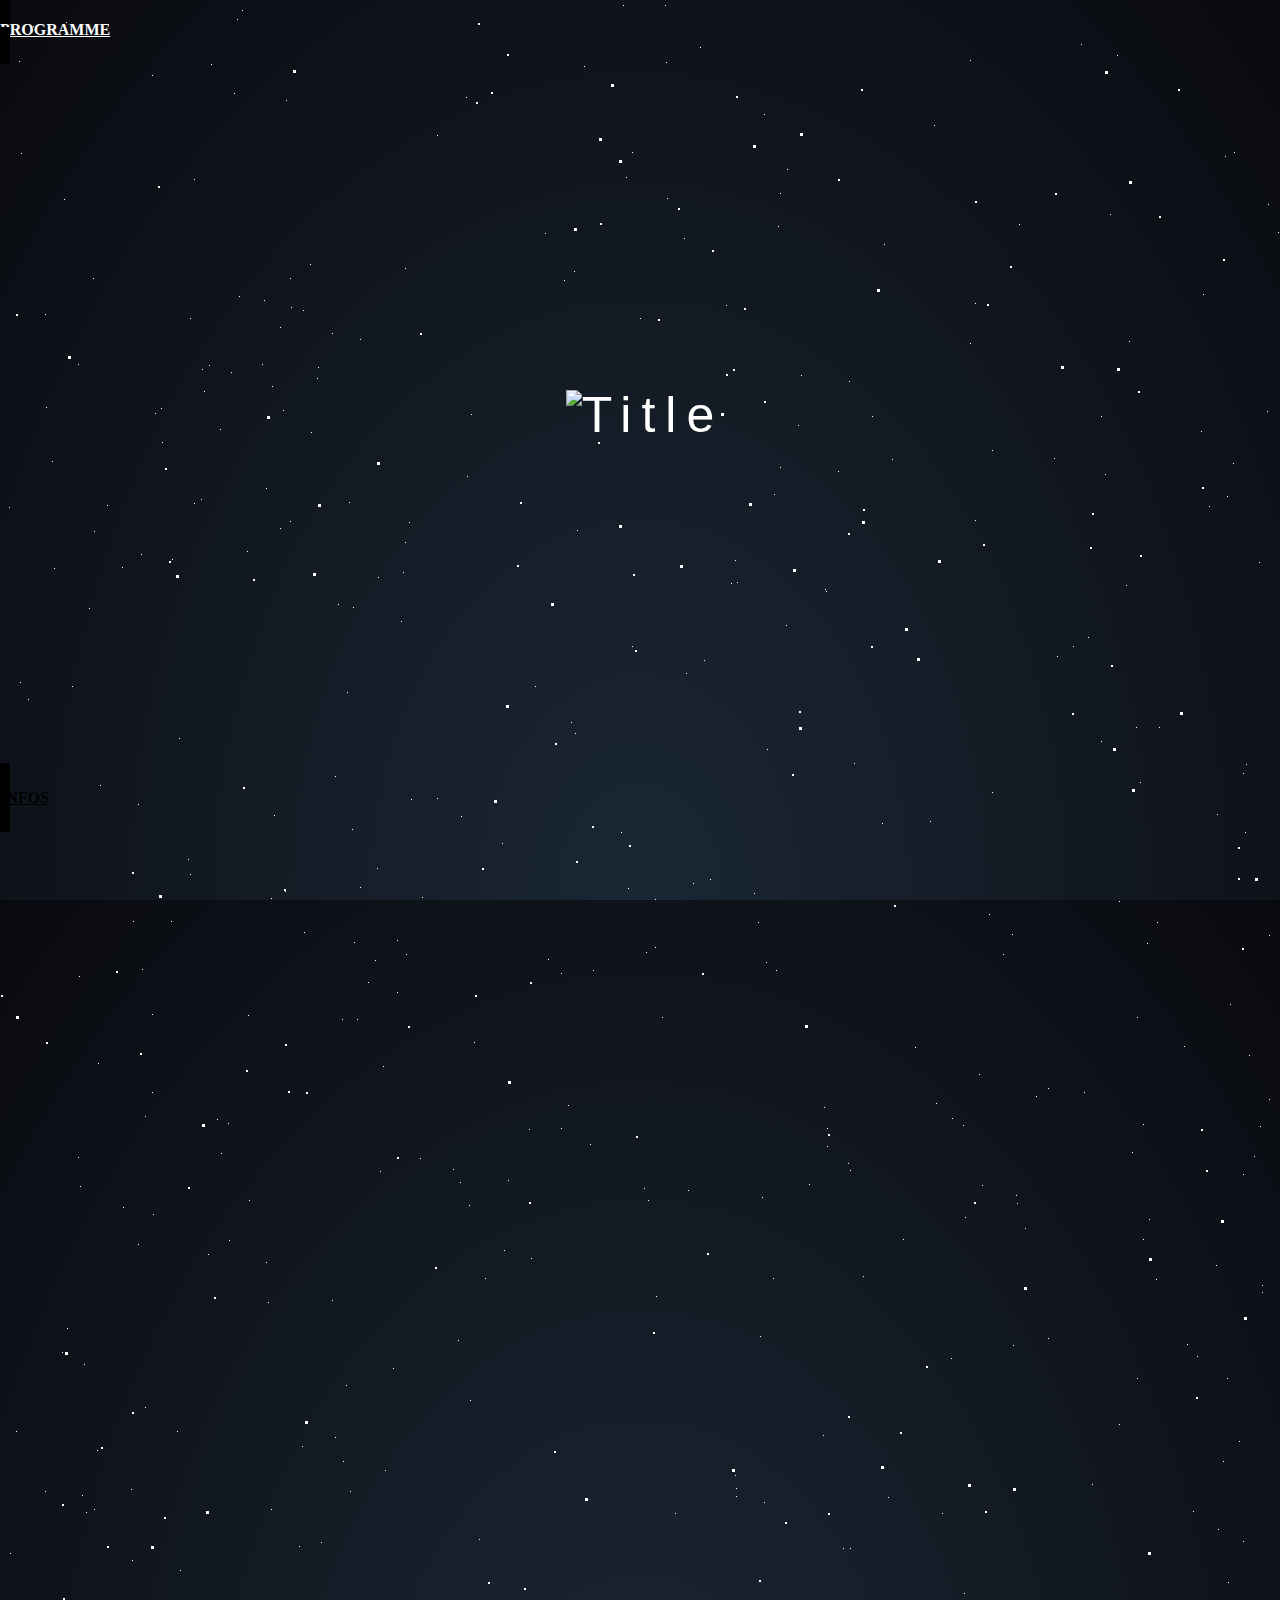
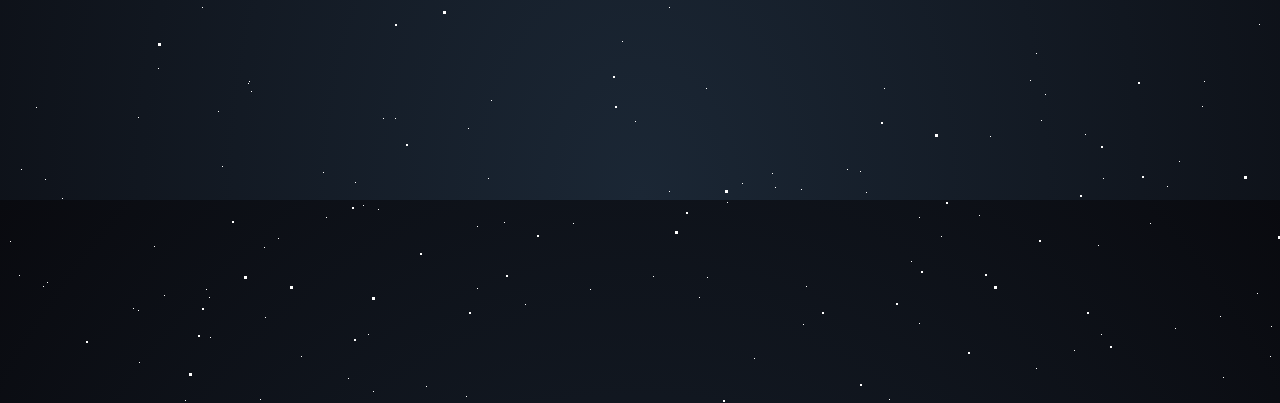
==== index.html @ 08f95e67 "third commit" ====
<!DOCTYPE html>
<html lang="fr" dir="ltr">

<head>
  <meta charset="utf-8">
  <meta name="viewport" content="width=device-width, initial-scale=1, shrink-to-fit=no">
  <meta name="viewport" content="width=device-width, initial-scale=1, maximum-scale=1, user-scalable=0">

  <title>Néant</title>

  <link rel="stylesheet" href="https://stackpath.bootstrapcdn.com/bootstrap/4.1.3/css/bootstrap.min.css" integrity="sha384-MCw98/SFnGE8fJT3GXwEOngsV7Zt27NXFoaoApmYm81iuXoPkFOJwJ8ERdknLPMO" crossorigin="anonymous">

  <meta name="viewport" content="width=device-width, initial-scale=1.0" />
  <link href="https://fonts.googleapis.com/css?family=Press+Start+2P" rel="stylesheet">
  <link href="https://unpkg.com/nes.css/css/nes.min.css" rel="stylesheet" />
  <link rel="stylesheet" href="css/style.css">
  <link rel="stylesheet" href="css/responsive.css">

  <script async src="https://www.googletagmanager.com/gtag/js?id=UA-41640153-4"></script>
  <script>window.dataLayer=window.dataLayer||[];function gtag(){dataLayer.push(arguments);}gtag("js", new Date());gtag("config", "UA-41640153-4");</script>
</head>

<body>

  <div id='stars'></div>
  <div id='stars2'></div>
  <div id='stars3'></div>
  <div id='title'>
    <img src="https://fontmeme.com/permalink/190110/dfdbac32305fdea446154f68d5a83370.png" alt="Title" class="img-rounded img-fluid center-block">
  </div>

  <a class="nes-btn btn-block white firstEnd" href="html/programme.html">
    <h2>PROGRAMME</h2>
  </a>
<section></section>
  <a class="nes-btn btn-block white firstEnd" href="html/infos.html">
    <h2>INFOS</h2>
  </a>


  <script src="https://code.jquery.com/jquery-3.3.1.slim.min.js" integrity="sha384-q8i/X+965DzO0rT7abK41JStQIAqVgRVzpbzo5smXKp4YfRvH+8abtTE1Pi6jizo" crossorigin="anonymous"></script>
  <script src="https://cdnjs.cloudflare.com/ajax/libs/popper.js/1.14.6/umd/popper.min.js" integrity="sha384-wHAiFfRlMFy6i5SRaxvfOCifBUQy1xHdJ/yoi7FRNXMRBu5WHdZYu1hA6ZOblgut" crossorigin="anonymous"></script>
  <script src="https://stackpath.bootstrapcdn.com/bootstrap/4.2.1/js/bootstrap.min.js" integrity="sha384-B0UglyR+jN6CkvvICOB2joaf5I4l3gm9GU6Hc1og6Ls7i6U/mkkaduKaBhlAXv9k" crossorigin="anonymous"></script>
  <!-- <script type="text/javascript" src="script/script.js"></script> -->
</body>

</html>
---- css/style.css ----
/*BACKGROUND*/
html {
  height: 100%;
  background: radial-gradient(ellipse at bottom, #1b2735 0%, #090a0f 100%);
  overflow: hidden;
  z-index: -1;
}

#stars {
  width: 1px;
  height: 1px;
  background: transparent;
  box-shadow: 854px 763px #FFF, 1687px 701px #FFF, 1246px 764px #FFF, 393px 1368px #FFF, 1361px 348px #FFF, 1105px 474px #FFF, 1494px 625px #FFF, 863px 1276px #FFF, 688px 1190px #FFF, 1254px 1156px #FFF, 1936px 1767px #FFF, 684px 238px #FFF, 1469px 1106px #FFF, 1829px 1356px #FFF, 242px 10px #FFF, 343px 1461px #FFF, 826px 591px #FFF, 28px 699px #FFF, 1967px 1408px #FFF, 1996px 1768px #FFF, 1421px 836px #FFF, 1536px 1335px #FFF, 1799px 1405px #FFF, 666px 62px #FFF, 1197px 1356px #FFF, 1453px 1071px #FFF, 529px 1129px #FFF, 194px 179px #FFF, 1239px 1441px #FFF, 1262px 1292px #FFF, 1566px 596px #FFF, 1571px 382px #FFF, 62px 1798px #FFF, 122px 567px #FFF, 360px 339px #FFF, 1547px 1532px #FFF, 1209px 506px #FFF, 1708px 857px #FFF, 1780px 1176px #FFF, 1942px 402px #FFF, 1696px 284px #FFF, 590px 1889px #FFF, 335px 1437px #FFF, 903px 1239px #FFF, 377px 868px #FFF, 1216px 1265px #FFF, 1436px 425px #FFF, 1922px 169px #FFF, 310px 264px #FFF, 1143px 1124px #FFF, 823px 1435px #FFF, 1347px 541px #FFF, 217px 1119px #FFF, 152px 1092px #FFF, 385px 1470px #FFF, 1539px 1707px #FFF, 545px 233px #FFF, 1584px 288px #FFF, 992px 792px #FFF, 1382px 679px #FFF, 1193px 1511px #FFF, 1967px 1430px #FFF, 318px 367px #FFF, 1867px 730px #FFF, 762px 1197px #FFF, 266px 1262px #FFF, 1150px 1823px #FFF, 1725px 908px #FFF, 1092px 1484px #FFF, 1669px 112px #FFF, 911px 1861px #FFF, 1876px 1522px #FFF, 1550px 1080px #FFF, 132px 1560px #FFF, 727px 1802px #FFF, 970px 60px #FFF, 302px 1446px #FFF, 700px 47px #FFF, 248px 1015px #FFF, 1333px 1860px #FFF, 1030px 1680px #FFF, 882px 823px #FFF, 1482px 1257px #FFF, 1449px 550px #FFF, 1750px 922px #FFF, 141px 554px #FFF, 453px 1169px #FFF, 234px 93px #FFF, 1564px 1107px #FFF, 965px 1217px #FFF, 843px 1548px #FFF, 80px 1186px #FFF, 1016px 1195px #FFF, 229px 1240px #FFF, 1951px 1050px #FFF, 145px 1116px #FFF, 1492px 527px #FFF, 1593px 952px #FFF, 919px 1923px #FFF, 798px 425px #FFF, 1373px 1813px #FFF, 1868px 750px #FFF, 915px 1047px #FFF, 1126px 585px #FFF, 1983px 19px #FFF, 1641px 1540px #FFF, 1545px 673px #FFF, 488px 1778px #FFF, 397px 940px #FFF, 1223px 1977px #FFF, 72px 686px #FFF, 1110px 214px #FFF, 1341px 1558px #FFF, 531px 1258px #FFF, 1337px 639px #FFF, 735px 1475px #FFF, 107px 505px #FFF, 1098px 1845px #FFF, 1596px 1797px #FFF, 1081px 44px #FFF, 1867px 1783px #FFF, 1747px 748px #FFF, 468px 1728px #FFF, 469px 1205px #FFF, 1491px 517px #FFF, 849px 381px #FFF, 420px 1158px #FFF, 1917px 143px #FFF, 1322px 670px #FFF, 561px 1128px #FFF, 45px 1779px #FFF, 1728px 1682px #FFF, 1136px 727px #FFF, 1672px 893px #FFF, 892px 459px #FFF, 1101px 1934px #FFF, 375px 960px #FFF, 1782px 559px #FFF, 350px 1491px #FFF, 632px 646px #FFF, 707px 1877px #FFF, 158px 1668px #FFF, 1442px 1671px #FFF, 675px 1513px #FFF, 1119px 1424px #FFF, 208px 1254px #FFF, 1262px 1285px #FFF, 1653px 167px #FFF, 1220px 1916px #FFF, 1003px 954px #FFF, 577px 530px #FFF, 1461px 394px #FFF, 353px 607px #FFF, 89px 608px #FFF, 84px 1364px #FFF, 461px 816px #FFF, 1433px 984px #FFF, 161px 408px #FFF, 564px 280px #FFF, 54px 568px #FFF, 1919px 1601px #FFF, 686px 673px #FFF, 1604px 519px #FFF, 1983px 547px #FFF, 162px 442px #FFF, 1522px 647px #FFF, 403px 572px #FFF, 1129px 341px #FFF, 1905px 430px #FFF, 301px 1956px #FFF, 504px 1250px #FFF, 332px 333px #FFF, 1119px 901px #FFF, 1825px 1906px #FFF, 479px 1539px #FFF, 1259px 562px #FFF, 271px 898px #FFF, 1466px 587px #FFF, 1988px 1000px #FFF, 1741px 1796px #FFF, 1776px 893px #FFF, 363px 1805px #FFF, 780px 193px #FFF, 1935px 432px #FFF, 656px 1296px #FFF, 754px 893px #FFF, 1249px 1055px #FFF, 271px 1509px #FFF, 1594px 1097px #FFF, 621px 832px #FFF, 1650px 186px #FFF, 825px 589px #FFF, 1606px 1273px #FFF, 1140px 782px #FFF, 1299px 1696px #FFF, 1019px 224px #FFF, 975px 520px #FFF, 1048px 1338px #FFF, 1947px 91px #FFF, 1729px 1137px #FFF, 1596px 1226px #FFF, 1734px 80px #FFF, 1325px 257px #FFF, 342px 1019px #FFF, 67px 1328px #FFF, 180px 1570px #FFF, 776px 970px #FFF, 272px 386px #FFF, 1202px 1706px #FFF, 264px 300px #FFF, 827px 1128px #FFF, 1796px 471px #FFF, 286px 100px #FFF, 1203px 294px #FFF, 806px 1886px #FFF, 1344px 1571px #FFF, 138px 804px #FFF, 1353px 426px #FFF, 979px 1074px #FFF, 1522px 1888px #FFF, 693px 883px #FFF, 164px 1895px #FFF, 1025px 1228px #FFF, 1271px 1926px #FFF, 290px 278px #FFF, 848px 1163px #FFF, 963px 1125px #FFF, 21px 1769px #FFF, 1878px 1937px #FFF, 1218px 1529px #FFF, 1259px 1624px #FFF, 1750px 1612px #FFF, 1320px 1569px #FFF, 1514px 588px #FFF, 91px 36px #FFF, 360px 887px #FFF, 1243px 773px #FFF, 138px 1910px #FFF, 860px 1771px #FFF, 354px 942px #FFF, 1958px 876px #FFF, 46px 407px #FFF, 138px 1717px #FFF, 52px 461px #FFF, 1824px 1986px #FFF, 573px 1823px #FFF, 1428px 441px #FFF, 1610px 189px #FFF, 936px 1103px #FFF, 1640px 1506px #FFF, 1368px 1478px #FFF, 1074px 1950px #FFF, 1347px 536px #FFF, 919px 1817px #FFF, 1753px 417px #FFF, 1228px 1582px #FFF, 94px 1509px #FFF, 383px 1066px #FFF, 1716px 1059px #FFF, 1610px 277px #FFF, 1924px 206px #FFF, 1519px 1785px #FFF, 1378px 822px #FFF, 239px 296px #FFF, 1910px 1530px #FFF, 206px 1889px #FFF, 1723px 499px #FFF, 970px 343px #FFF, 422px 897px #FFF, 850px 1548px #FFF, 190px 318px #FFF, 1143px 1239px #FFF, 1436px 246px #FFF, 1836px 922px #FFF, 1656px 1107px #FFF, 285px 891px #FFF, 1829px 655px #FFF, 1599px 892px #FFF, 736px 1488px #FFF, 1901px 380px #FFF, 218px 1711px #FFF, 19px 61px #FFF, 299px 1546px #FFF, 466px 97px #FFF, 1727px 323px #FFF, 291px 307px #FFF, 82px 1495px #FFF, 1560px 757px #FFF, 1470px 1824px #FFF, 951px 1358px #FFF, 1508px 1809px #FFF, 1444px 22px #FFF, 280px 528px #FFF, 508px 1180px #FFF, 1615px 535px #FFF, 1316px 1443px #FFF, 1615px 1823px #FFF, 1445px 341px #FFF, 321px 1542px #FFF, 1757px 1633px #FFF, 1057px 656px #FFF, 1287px 527px #FFF, 622px 1641px #FFF, 179px 738px #FFF, 847px 1769px #FFF, 142px 969px #FFF, 477px 1888px #FFF, 1117px 55px #FFF, 260px 1999px #FFF, 764px 1502px #FFF, 1137px 1378px #FFF, 1036px 1968px #FFF, 1629px 431px #FFF, 561px 973px #FFF, 304px 932px #FFF, 1660px 1045px #FFF, 872px 416px #FFF, 467px 476px #FFF, 373px 1991px #FFF, 1085px 1734px #FFF, 1045px 1694px #FFF, 1639px 1609px #FFF, 188px 859px #FFF, 378px 1809px #FFF, 801px 375px #FFF, 1922px 1371px #FFF, 66px 22px #FFF, 1101px 741px #FFF, 1616px 994px #FFF, 1223px 1461px #FFF, 655px 899px #FFF, 1507px 816px #FFF, 1929px 740px #FFF, 1036px 1653px #FFF, 1896px 981px #FFF, 323px 1772px #FFF, 9px 507px #FFF, 736px 1496px #FFF, 1806px 81px #FFF, 1443px 1602px #FFF, 202px 1607px #FFF, 1278px 232px #FFF, 1544px 155px #FFF, 237px 19px #FFF, 706px 1688px #FFF, 662px 1017px #FFF, 1485px 226px #FFF, 964px 1593px #FFF, 1999px 1283px #FFF, 405px 268px #FFF, 1893px 753px #FFF, 778px 226px #FFF, 368px 982px #FFF, 283px 410px #FFF, 568px 1105px #FFF, 1510px 1697px #FFF, 47px 1882px #FFF, 268px 1302px #FFF, 204px 391px #FFF, 352px 829px #FFF, 1312px 1040px #FFF, 133px 1908px #FFF, 1701px 649px #FFF, 1487px 870px #FFF, 1427px 519px #FFF, 1514px 732px #FFF, 866px 1792px #FFF, 380px 1171px #FFF, 758px 922px #FFF, 172px 559px #FFF, 347px 692px #FFF, 982px 1185px #FFF, 942px 1513px #FFF, 1595px 817px #FFF, 1653px 159px #FFF, 262px 364px #FFF, 220px 429px #FFF, 1463px 108px #FFF, 1386px 13px #FFF, 1234px 152px #FFF, 1768px 1171px #FFF, 1966px 51px #FFF, 1589px 1842px #FFF, 1409px 266px #FFF, 1672px 1343px #FFF, 1750px 1737px #FFF, 1738px 655px #FFF, 209px 1897px #FFF, 1703px 1027px #FFF, 704px 660px #FFF, 1761px 1486px #FFF, 1424px 1885px #FFF, 1618px 1713px #FFF, 742px 1783px #FFF, 1955px 1568px #FFF, 1704px 1034px #FFF, 1358px 491px #FFF, 16px 1431px #FFF, 209px 365px #FFF, 303px 310px #FFF, 190px 874px #FFF, 247px 551px #FFF, 884px 1688px #FFF, 401px 621px #FFF, 1935px 1568px #FFF, 1487px 305px #FFF, 1862px 261px #FFF, 1608px 452px #FFF, 1627px 159px #FFF, 1292px 1895px #FFF, 1147px 943px #FFF, 1891px 1300px #FFF, 437px 798px #FFF, 644px 1188px #FFF, 485px 1278px #FFF, 1859px 857px #FFF, 502px 843px #FFF, 504px 1822px #FFF, 1842px 879px #FFF, 248px 1683px #FFF, 1505px 1931px #FFF, 278px 1838px #FFF, 775px 1787px #FFF, 827px 1146px #FFF, 397px 992px #FFF, 93px 278px #FFF, 1442px 1498px #FFF, 378px 577px #FFF, 1013px 1345px #FFF, 471px 414px #FFF, 1227px 1378px #FFF, 1230px 1004px #FFF, 535px 686px #FFF, 152px 75px #FFF, 1670px 805px #FFF, 1950px 485px #FFF, 249px 1681px #FFF, 1937px 62px #FFF, 79px 976px #FFF, 1443px 1347px #FFF, 1269px 935px #FFF, 94px 531px #FFF, 1159px 727px #FFF, 1480px 230px #FFF, 1720px 503px #FFF, 801px 1789px #FFF, 1713px 1154px #FFF, 138px 1244px #FFF, 368px 1934px #FFF, 1137px 1017px #FFF, 349px 502px #FFF, 280px 327px #FFF, 466px 1996px #FFF, 1527px 202px #FFF, 1641px 373px #FFF, 211px 64px #FFF, 221px 1153px #FFF, 1907px 359px #FFF, 1395px 582px #FFF, 348px 1978px #FFF, 1745px 695px #FFF, 477px 1826px #FFF, 731px 583px #FFF, 646px 952px #FFF, 1334px 1634px #FFF, 152px 1014px #FFF, 1268px 204px #FFF, 1885px 1184px #FFF, 1826px 1896px #FFF, 1728px 1035px #FFF, 850px 1170px #FFF, 1270px 1956px #FFF, 201px 499px #FFF, 809px 1184px #FFF, 780px 467px #FFF, 139px 1962px #FFF, 1798px 645px #FFF, 97px 1450px #FFF, 194px 503px #FFF, 131px 1489px #FFF, 474px 1042px #FFF, 78px 364px #FFF, 1512px 34px #FFF, 1873px 921px #FFF, 1560px 1652px #FFF, 249px 1200px #FFF, 1883px 1798px #FFF, 1293px 1428px #FFF, 1631px 1871px #FFF, 989px 914px #FFF, 774px 494px #FFF, 1054px 458px #FFF, 10px 1553px #FFF, 1637px 714px #FFF, 43px 1886px #FFF, 648px 1200px #FFF, 1597px 1025px #FFF, 1204px 1681px #FFF, 264px 1847px #FFF, 667px 198px #FFF, 123px 1207px #FFF, 1687px 190px #FFF, 1156px 1279px #FFF, 1790px 384px #FFF, 1243px 1174px #FFF, 1201px 431px #FFF, 19px 1875px #FFF, 405px 542px #FFF, 1737px 718px #FFF, 409px 522px #FFF, 525px 1904px #FFF, 590px 1144px #FFF, 145px 1407px #FFF, 1771px 1873px #FFF, 45px 1491px #FFF, 1634px 402px #FFF, 1550px 774px #FFF, 335px 776px #FFF, 355px 1782px #FFF, 133px 921px #FFF, 346px 1385px #FFF, 772px 1773px #FFF, 1036px 1096px #FFF, 735px 560px #FFF, 1227px 496px #FFF, 1084px 1092px #FFF, 1387px 782px #FFF, 593px 970px #FFF, 154px 1846px #FFF, 210px 1937px #FFF, 265px 1917px #FFF, 100px 785px #FFF, 699px 1897px #FFF, 1706px 1071px #FFF, 1017px 1203px #FFF, 574px 271px #FFF, 1184px 1046px #FFF, 1739px 261px #FFF, 155px 413px #FFF, 1298px 337px #FFF, 1217px 814px #FFF, 952px 1118px #FFF, 1103px 1778px #FFF, 62px 1352px #FFF, 1012px 934px #FFF, 1389px 508px #FFF, 640px 318px #FFF, 653px 1876px #FFF, 1777px 1388px #FFF, 1257px 1893px #FFF, 1441px 1582px #FFF, 1755px 1214px #FFF, 1515px 1684px #FFF, 332px 1300px #FFF, 1073px 646px #FFF, 990px 1736px #FFF, 1179px 1761px #FFF, 251px 1691px #FFF, 177px 1431px #FFF, 1313px 700px #FFF, 1438px 654px #FFF, 317px 378px #FFF, 1225px 156px #FFF, 1758px 1191px #FFF, 274px 815px #FFF, 1359px 934px #FFF, 1777px 307px #FFF, 1429px 1129px #FFF, 1187px 1344px #FFF, 1607px 474px #FFF, 710px 879px #FFF, 1973px 749px #FFF, 458px 1340px #FFF, 153px 1214px #FFF, 1916px 399px #FFF, 626px 177px #FFF, 941px 1836px #FFF, 1863px 411px #FFF, 1294px 431px #FFF, 1834px 1973px #FFF, 1521px 1241px #FFF, 669px 1607px #FFF, 1353px 262px #FFF, 979px 1815px #FFF, 1487px 309px #FFF, 1041px 1720px #FFF, 437px 135px #FFF, 824px 1107px #FFF, 764px 114px #FFF, 228px 1123px #FFF, 1048px 1088px #FFF, 632px 152px #FFF, 491px 1700px #FFF, 406px 954px #FFF, 635px 1721px #FFF, 1988px 1669px #FFF, 1626px 386px #FFF, 888px 1497px #FFF, 1620px 1349px #FFF, 326px 1817px #FFF, 1774px 1137px #FFF, 266px 488px #FFF, 1167px 1786px #FFF, 470px 1400px #FFF, 1878px 69px #FFF, 45px 314px #FFF, 1995px 1708px #FFF, 1485px 1059px #FFF, 411px 799px #FFF, 889px 1999px #FFF, 571px 722px #FFF, 737px 582px #FFF, 1157px 922px #FFF, 185px 2000px #FFF, 311px 432px #FFF, 1441px 1964px #FFF, 383px 1718px #FFF, 1233px 463px #FFF, 1453px 1443px #FFF, 655px 947px #FFF, 357px 1019px #FFF, 575px 733px #FFF, 1517px 788px #FFF, 460px 1182px #FFF, 548px 959px #FFF, 98px 1063px #FFF, 1487px 137px #FFF, 171px 921px #FFF, 1132px 1152px #FFF, 1911px 1518px #FFF, 1931px 1110px #FFF, 1875px 820px #FFF, 33px 26px #FFF, 1614px 778px #FFF, 1638px 1524px #FFF, 395px 1718px #FFF, 1552px 216px #FFF, 787px 169px #FFF, 21px 153px #FFF, 1984px 235px #FFF, 86px 1512px #FFF, 786px 625px #FFF, 754px 1958px #FFF, 1467px 144px #FFF, 231px 372px #FFF, 1267px 411px #FFF, 1520px 1933px #FFF, 1382px 1567px #FFF, 1293px 712px #FFF, 1101px 416px #FFF, 760px 1336px #FFF, 766px 962px #FFF, 426px 1986px #FFF, 78px 1157px #FFF, 1818px 1040px #FFF, 1088px 637px #FFF, 1245px 832px #FFF, 623px 5px #FFF, 64px 199px #FFF, 665px 5px #FFF, 992px 450px #FFF, 773px 1278px #FFF, 1149px 1219px #FFF, 1486px 1534px #FFF, 1819px 1793px #FFF, 1269px 1099px #FFF, 930px 821px #FFF, 1359px 860px #FFF, 1767px 1099px #FFF, 1260px 1126px #FFF, 1735px 1442px #FFF, 36px 1707px #FFF, 1960px 1132px #FFF, 1857px 476px #FFF, 202px 369px #FFF, 803px 1924px #FFF, 10px 1841px #FFF, 1175px 1928px #FFF, 1678px 1408px #FFF, 838px 471px #FFF, 222px 1766px #FFF, 20px 682px #FFF, 628px 888px #FFF, 726px 305px #FFF, 1335px 1414px #FFF, 1355px 286px #FFF, 290px 521px #FFF, 1592px 1318px #FFF, 934px 125px #FFF, 767px 749px #FFF, 1975px 1329px #FFF, 669px 1791px #FFF, 1345px 286px #FFF, 975px 303px #FFF, 1723px 1338px #FFF, 884px 244px #FFF, 338px 604px #FFF, 584px 66px #FFF, 1243px 1541px #FFF, 1494px 463px #FFF;
  animation: animStar 50s linear infinite;
}

#stars:after {
  content: " ";
  position: absolute;
  top: 2000px;
  width: 1px;
  height: 1px;
  background: transparent;
  box-shadow: 854px 763px #FFF, 1687px 701px #FFF, 1246px 764px #FFF, 393px 1368px #FFF, 1361px 348px #FFF, 1105px 474px #FFF, 1494px 625px #FFF, 863px 1276px #FFF, 688px 1190px #FFF, 1254px 1156px #FFF, 1936px 1767px #FFF, 684px 238px #FFF, 1469px 1106px #FFF, 1829px 1356px #FFF, 242px 10px #FFF, 343px 1461px #FFF, 826px 591px #FFF, 28px 699px #FFF, 1967px 1408px #FFF, 1996px 1768px #FFF, 1421px 836px #FFF, 1536px 1335px #FFF, 1799px 1405px #FFF, 666px 62px #FFF, 1197px 1356px #FFF, 1453px 1071px #FFF, 529px 1129px #FFF, 194px 179px #FFF, 1239px 1441px #FFF, 1262px 1292px #FFF, 1566px 596px #FFF, 1571px 382px #FFF, 62px 1798px #FFF, 122px 567px #FFF, 360px 339px #FFF, 1547px 1532px #FFF, 1209px 506px #FFF, 1708px 857px #FFF, 1780px 1176px #FFF, 1942px 402px #FFF, 1696px 284px #FFF, 590px 1889px #FFF, 335px 1437px #FFF, 903px 1239px #FFF, 377px 868px #FFF, 1216px 1265px #FFF, 1436px 425px #FFF, 1922px 169px #FFF, 310px 264px #FFF, 1143px 1124px #FFF, 823px 1435px #FFF, 1347px 541px #FFF, 217px 1119px #FFF, 152px 1092px #FFF, 385px 1470px #FFF, 1539px 1707px #FFF, 545px 233px #FFF, 1584px 288px #FFF, 992px 792px #FFF, 1382px 679px #FFF, 1193px 1511px #FFF, 1967px 1430px #FFF, 318px 367px #FFF, 1867px 730px #FFF, 762px 1197px #FFF, 266px 1262px #FFF, 1150px 1823px #FFF, 1725px 908px #FFF, 1092px 1484px #FFF, 1669px 112px #FFF, 911px 1861px #FFF, 1876px 1522px #FFF, 1550px 1080px #FFF, 132px 1560px #FFF, 727px 1802px #FFF, 970px 60px #FFF, 302px 1446px #FFF, 700px 47px #FFF, 248px 1015px #FFF, 1333px 1860px #FFF, 1030px 1680px #FFF, 882px 823px #FFF, 1482px 1257px #FFF, 1449px 550px #FFF, 1750px 922px #FFF, 141px 554px #FFF, 453px 1169px #FFF, 234px 93px #FFF, 1564px 1107px #FFF, 965px 1217px #FFF, 843px 1548px #FFF, 80px 1186px #FFF, 1016px 1195px #FFF, 229px 1240px #FFF, 1951px 1050px #FFF, 145px 1116px #FFF, 1492px 527px #FFF, 1593px 952px #FFF, 919px 1923px #FFF, 798px 425px #FFF, 1373px 1813px #FFF, 1868px 750px #FFF, 915px 1047px #FFF, 1126px 585px #FFF, 1983px 19px #FFF, 1641px 1540px #FFF, 1545px 673px #FFF, 488px 1778px #FFF, 397px 940px #FFF, 1223px 1977px #FFF, 72px 686px #FFF, 1110px 214px #FFF, 1341px 1558px #FFF, 531px 1258px #FFF, 1337px 639px #FFF, 735px 1475px #FFF, 107px 505px #FFF, 1098px 1845px #FFF, 1596px 1797px #FFF, 1081px 44px #FFF, 1867px 1783px #FFF, 1747px 748px #FFF, 468px 1728px #FFF, 469px 1205px #FFF, 1491px 517px #FFF, 849px 381px #FFF, 420px 1158px #FFF, 1917px 143px #FFF, 1322px 670px #FFF, 561px 1128px #FFF, 45px 1779px #FFF, 1728px 1682px #FFF, 1136px 727px #FFF, 1672px 893px #FFF, 892px 459px #FFF, 1101px 1934px #FFF, 375px 960px #FFF, 1782px 559px #FFF, 350px 1491px #FFF, 632px 646px #FFF, 707px 1877px #FFF, 158px 1668px #FFF, 1442px 1671px #FFF, 675px 1513px #FFF, 1119px 1424px #FFF, 208px 1254px #FFF, 1262px 1285px #FFF, 1653px 167px #FFF, 1220px 1916px #FFF, 1003px 954px #FFF, 577px 530px #FFF, 1461px 394px #FFF, 353px 607px #FFF, 89px 608px #FFF, 84px 1364px #FFF, 461px 816px #FFF, 1433px 984px #FFF, 161px 408px #FFF, 564px 280px #FFF, 54px 568px #FFF, 1919px 1601px #FFF, 686px 673px #FFF, 1604px 519px #FFF, 1983px 547px #FFF, 162px 442px #FFF, 1522px 647px #FFF, 403px 572px #FFF, 1129px 341px #FFF, 1905px 430px #FFF, 301px 1956px #FFF, 504px 1250px #FFF, 332px 333px #FFF, 1119px 901px #FFF, 1825px 1906px #FFF, 479px 1539px #FFF, 1259px 562px #FFF, 271px 898px #FFF, 1466px 587px #FFF, 1988px 1000px #FFF, 1741px 1796px #FFF, 1776px 893px #FFF, 363px 1805px #FFF, 780px 193px #FFF, 1935px 432px #FFF, 656px 1296px #FFF, 754px 893px #FFF, 1249px 1055px #FFF, 271px 1509px #FFF, 1594px 1097px #FFF, 621px 832px #FFF, 1650px 186px #FFF, 825px 589px #FFF, 1606px 1273px #FFF, 1140px 782px #FFF, 1299px 1696px #FFF, 1019px 224px #FFF, 975px 520px #FFF, 1048px 1338px #FFF, 1947px 91px #FFF, 1729px 1137px #FFF, 1596px 1226px #FFF, 1734px 80px #FFF, 1325px 257px #FFF, 342px 1019px #FFF, 67px 1328px #FFF, 180px 1570px #FFF, 776px 970px #FFF, 272px 386px #FFF, 1202px 1706px #FFF, 264px 300px #FFF, 827px 1128px #FFF, 1796px 471px #FFF, 286px 100px #FFF, 1203px 294px #FFF, 806px 1886px #FFF, 1344px 1571px #FFF, 138px 804px #FFF, 1353px 426px #FFF, 979px 1074px #FFF, 1522px 1888px #FFF, 693px 883px #FFF, 164px 1895px #FFF, 1025px 1228px #FFF, 1271px 1926px #FFF, 290px 278px #FFF, 848px 1163px #FFF, 963px 1125px #FFF, 21px 1769px #FFF, 1878px 1937px #FFF, 1218px 1529px #FFF, 1259px 1624px #FFF, 1750px 1612px #FFF, 1320px 1569px #FFF, 1514px 588px #FFF, 91px 36px #FFF, 360px 887px #FFF, 1243px 773px #FFF, 138px 1910px #FFF, 860px 1771px #FFF, 354px 942px #FFF, 1958px 876px #FFF, 46px 407px #FFF, 138px 1717px #FFF, 52px 461px #FFF, 1824px 1986px #FFF, 573px 1823px #FFF, 1428px 441px #FFF, 1610px 189px #FFF, 936px 1103px #FFF, 1640px 1506px #FFF, 1368px 1478px #FFF, 1074px 1950px #FFF, 1347px 536px #FFF, 919px 1817px #FFF, 1753px 417px #FFF, 1228px 1582px #FFF, 94px 1509px #FFF, 383px 1066px #FFF, 1716px 1059px #FFF, 1610px 277px #FFF, 1924px 206px #FFF, 1519px 1785px #FFF, 1378px 822px #FFF, 239px 296px #FFF, 1910px 1530px #FFF, 206px 1889px #FFF, 1723px 499px #FFF, 970px 343px #FFF, 422px 897px #FFF, 850px 1548px #FFF, 190px 318px #FFF, 1143px 1239px #FFF, 1436px 246px #FFF, 1836px 922px #FFF, 1656px 1107px #FFF, 285px 891px #FFF, 1829px 655px #FFF, 1599px 892px #FFF, 736px 1488px #FFF, 1901px 380px #FFF, 218px 1711px #FFF, 19px 61px #FFF, 299px 1546px #FFF, 466px 97px #FFF, 1727px 323px #FFF, 291px 307px #FFF, 82px 1495px #FFF, 1560px 757px #FFF, 1470px 1824px #FFF, 951px 1358px #FFF, 1508px 1809px #FFF, 1444px 22px #FFF, 280px 528px #FFF, 508px 1180px #FFF, 1615px 535px #FFF, 1316px 1443px #FFF, 1615px 1823px #FFF, 1445px 341px #FFF, 321px 1542px #FFF, 1757px 1633px #FFF, 1057px 656px #FFF, 1287px 527px #FFF, 622px 1641px #FFF, 179px 738px #FFF, 847px 1769px #FFF, 142px 969px #FFF, 477px 1888px #FFF, 1117px 55px #FFF, 260px 1999px #FFF, 764px 1502px #FFF, 1137px 1378px #FFF, 1036px 1968px #FFF, 1629px 431px #FFF, 561px 973px #FFF, 304px 932px #FFF, 1660px 1045px #FFF, 872px 416px #FFF, 467px 476px #FFF, 373px 1991px #FFF, 1085px 1734px #FFF, 1045px 1694px #FFF, 1639px 1609px #FFF, 188px 859px #FFF, 378px 1809px #FFF, 801px 375px #FFF, 1922px 1371px #FFF, 66px 22px #FFF, 1101px 741px #FFF, 1616px 994px #FFF, 1223px 1461px #FFF, 655px 899px #FFF, 1507px 816px #FFF, 1929px 740px #FFF, 1036px 1653px #FFF, 1896px 981px #FFF, 323px 1772px #FFF, 9px 507px #FFF, 736px 1496px #FFF, 1806px 81px #FFF, 1443px 1602px #FFF, 202px 1607px #FFF, 1278px 232px #FFF, 1544px 155px #FFF, 237px 19px #FFF, 706px 1688px #FFF, 662px 1017px #FFF, 1485px 226px #FFF, 964px 1593px #FFF, 1999px 1283px #FFF, 405px 268px #FFF, 1893px 753px #FFF, 778px 226px #FFF, 368px 982px #FFF, 283px 410px #FFF, 568px 1105px #FFF, 1510px 1697px #FFF, 47px 1882px #FFF, 268px 1302px #FFF, 204px 391px #FFF, 352px 829px #FFF, 1312px 1040px #FFF, 133px 1908px #FFF, 1701px 649px #FFF, 1487px 870px #FFF, 1427px 519px #FFF, 1514px 732px #FFF, 866px 1792px #FFF, 380px 1171px #FFF, 758px 922px #FFF, 172px 559px #FFF, 347px 692px #FFF, 982px 1185px #FFF, 942px 1513px #FFF, 1595px 817px #FFF, 1653px 159px #FFF, 262px 364px #FFF, 220px 429px #FFF, 1463px 108px #FFF, 1386px 13px #FFF, 1234px 152px #FFF, 1768px 1171px #FFF, 1966px 51px #FFF, 1589px 1842px #FFF, 1409px 266px #FFF, 1672px 1343px #FFF, 1750px 1737px #FFF, 1738px 655px #FFF, 209px 1897px #FFF, 1703px 1027px #FFF, 704px 660px #FFF, 1761px 1486px #FFF, 1424px 1885px #FFF, 1618px 1713px #FFF, 742px 1783px #FFF, 1955px 1568px #FFF, 1704px 1034px #FFF, 1358px 491px #FFF, 16px 1431px #FFF, 209px 365px #FFF, 303px 310px #FFF, 190px 874px #FFF, 247px 551px #FFF, 884px 1688px #FFF, 401px 621px #FFF, 1935px 1568px #FFF, 1487px 305px #FFF, 1862px 261px #FFF, 1608px 452px #FFF, 1627px 159px #FFF, 1292px 1895px #FFF, 1147px 943px #FFF, 1891px 1300px #FFF, 437px 798px #FFF, 644px 1188px #FFF, 485px 1278px #FFF, 1859px 857px #FFF, 502px 843px #FFF, 504px 1822px #FFF, 1842px 879px #FFF, 248px 1683px #FFF, 1505px 1931px #FFF, 278px 1838px #FFF, 775px 1787px #FFF, 827px 1146px #FFF, 397px 992px #FFF, 93px 278px #FFF, 1442px 1498px #FFF, 378px 577px #FFF, 1013px 1345px #FFF, 471px 414px #FFF, 1227px 1378px #FFF, 1230px 1004px #FFF, 535px 686px #FFF, 152px 75px #FFF, 1670px 805px #FFF, 1950px 485px #FFF, 249px 1681px #FFF, 1937px 62px #FFF, 79px 976px #FFF, 1443px 1347px #FFF, 1269px 935px #FFF, 94px 531px #FFF, 1159px 727px #FFF, 1480px 230px #FFF, 1720px 503px #FFF, 801px 1789px #FFF, 1713px 1154px #FFF, 138px 1244px #FFF, 368px 1934px #FFF, 1137px 1017px #FFF, 349px 502px #FFF, 280px 327px #FFF, 466px 1996px #FFF, 1527px 202px #FFF, 1641px 373px #FFF, 211px 64px #FFF, 221px 1153px #FFF, 1907px 359px #FFF, 1395px 582px #FFF, 348px 1978px #FFF, 1745px 695px #FFF, 477px 1826px #FFF, 731px 583px #FFF, 646px 952px #FFF, 1334px 1634px #FFF, 152px 1014px #FFF, 1268px 204px #FFF, 1885px 1184px #FFF, 1826px 1896px #FFF, 1728px 1035px #FFF, 850px 1170px #FFF, 1270px 1956px #FFF, 201px 499px #FFF, 809px 1184px #FFF, 780px 467px #FFF, 139px 1962px #FFF, 1798px 645px #FFF, 97px 1450px #FFF, 194px 503px #FFF, 131px 1489px #FFF, 474px 1042px #FFF, 78px 364px #FFF, 1512px 34px #FFF, 1873px 921px #FFF, 1560px 1652px #FFF, 249px 1200px #FFF, 1883px 1798px #FFF, 1293px 1428px #FFF, 1631px 1871px #FFF, 989px 914px #FFF, 774px 494px #FFF, 1054px 458px #FFF, 10px 1553px #FFF, 1637px 714px #FFF, 43px 1886px #FFF, 648px 1200px #FFF, 1597px 1025px #FFF, 1204px 1681px #FFF, 264px 1847px #FFF, 667px 198px #FFF, 123px 1207px #FFF, 1687px 190px #FFF, 1156px 1279px #FFF, 1790px 384px #FFF, 1243px 1174px #FFF, 1201px 431px #FFF, 19px 1875px #FFF, 405px 542px #FFF, 1737px 718px #FFF, 409px 522px #FFF, 525px 1904px #FFF, 590px 1144px #FFF, 145px 1407px #FFF, 1771px 1873px #FFF, 45px 1491px #FFF, 1634px 402px #FFF, 1550px 774px #FFF, 335px 776px #FFF, 355px 1782px #FFF, 133px 921px #FFF, 346px 1385px #FFF, 772px 1773px #FFF, 1036px 1096px #FFF, 735px 560px #FFF, 1227px 496px #FFF, 1084px 1092px #FFF, 1387px 782px #FFF, 593px 970px #FFF, 154px 1846px #FFF, 210px 1937px #FFF, 265px 1917px #FFF, 100px 785px #FFF, 699px 1897px #FFF, 1706px 1071px #FFF, 1017px 1203px #FFF, 574px 271px #FFF, 1184px 1046px #FFF, 1739px 261px #FFF, 155px 413px #FFF, 1298px 337px #FFF, 1217px 814px #FFF, 952px 1118px #FFF, 1103px 1778px #FFF, 62px 1352px #FFF, 1012px 934px #FFF, 1389px 508px #FFF, 640px 318px #FFF, 653px 1876px #FFF, 1777px 1388px #FFF, 1257px 1893px #FFF, 1441px 1582px #FFF, 1755px 1214px #FFF, 1515px 1684px #FFF, 332px 1300px #FFF, 1073px 646px #FFF, 990px 1736px #FFF, 1179px 1761px #FFF, 251px 1691px #FFF, 177px 1431px #FFF, 1313px 700px #FFF, 1438px 654px #FFF, 317px 378px #FFF, 1225px 156px #FFF, 1758px 1191px #FFF, 274px 815px #FFF, 1359px 934px #FFF, 1777px 307px #FFF, 1429px 1129px #FFF, 1187px 1344px #FFF, 1607px 474px #FFF, 710px 879px #FFF, 1973px 749px #FFF, 458px 1340px #FFF, 153px 1214px #FFF, 1916px 399px #FFF, 626px 177px #FFF, 941px 1836px #FFF, 1863px 411px #FFF, 1294px 431px #FFF, 1834px 1973px #FFF, 1521px 1241px #FFF, 669px 1607px #FFF, 1353px 262px #FFF, 979px 1815px #FFF, 1487px 309px #FFF, 1041px 1720px #FFF, 437px 135px #FFF, 824px 1107px #FFF, 764px 114px #FFF, 228px 1123px #FFF, 1048px 1088px #FFF, 632px 152px #FFF, 491px 1700px #FFF, 406px 954px #FFF, 635px 1721px #FFF, 1988px 1669px #FFF, 1626px 386px #FFF, 888px 1497px #FFF, 1620px 1349px #FFF, 326px 1817px #FFF, 1774px 1137px #FFF, 266px 488px #FFF, 1167px 1786px #FFF, 470px 1400px #FFF, 1878px 69px #FFF, 45px 314px #FFF, 1995px 1708px #FFF, 1485px 1059px #FFF, 411px 799px #FFF, 889px 1999px #FFF, 571px 722px #FFF, 737px 582px #FFF, 1157px 922px #FFF, 185px 2000px #FFF, 311px 432px #FFF, 1441px 1964px #FFF, 383px 1718px #FFF, 1233px 463px #FFF, 1453px 1443px #FFF, 655px 947px #FFF, 357px 1019px #FFF, 575px 733px #FFF, 1517px 788px #FFF, 460px 1182px #FFF, 548px 959px #FFF, 98px 1063px #FFF, 1487px 137px #FFF, 171px 921px #FFF, 1132px 1152px #FFF, 1911px 1518px #FFF, 1931px 1110px #FFF, 1875px 820px #FFF, 33px 26px #FFF, 1614px 778px #FFF, 1638px 1524px #FFF, 395px 1718px #FFF, 1552px 216px #FFF, 787px 169px #FFF, 21px 153px #FFF, 1984px 235px #FFF, 86px 1512px #FFF, 786px 625px #FFF, 754px 1958px #FFF, 1467px 144px #FFF, 231px 372px #FFF, 1267px 411px #FFF, 1520px 1933px #FFF, 1382px 1567px #FFF, 1293px 712px #FFF, 1101px 416px #FFF, 760px 1336px #FFF, 766px 962px #FFF, 426px 1986px #FFF, 78px 1157px #FFF, 1818px 1040px #FFF, 1088px 637px #FFF, 1245px 832px #FFF, 623px 5px #FFF, 64px 199px #FFF, 665px 5px #FFF, 992px 450px #FFF, 773px 1278px #FFF, 1149px 1219px #FFF, 1486px 1534px #FFF, 1819px 1793px #FFF, 1269px 1099px #FFF, 930px 821px #FFF, 1359px 860px #FFF, 1767px 1099px #FFF, 1260px 1126px #FFF, 1735px 1442px #FFF, 36px 1707px #FFF, 1960px 1132px #FFF, 1857px 476px #FFF, 202px 369px #FFF, 803px 1924px #FFF, 10px 1841px #FFF, 1175px 1928px #FFF, 1678px 1408px #FFF, 838px 471px #FFF, 222px 1766px #FFF, 20px 682px #FFF, 628px 888px #FFF, 726px 305px #FFF, 1335px 1414px #FFF, 1355px 286px #FFF, 290px 521px #FFF, 1592px 1318px #FFF, 934px 125px #FFF, 767px 749px #FFF, 1975px 1329px #FFF, 669px 1791px #FFF, 1345px 286px #FFF, 975px 303px #FFF, 1723px 1338px #FFF, 884px 244px #FFF, 338px 604px #FFF, 584px 66px #FFF, 1243px 1541px #FFF, 1494px 463px #FFF;
}

#stars2 {
  width: 2px;
  height: 2px;
  background: transparent;
  box-shadow: 848px 532px #FFF, 1972px 1680px #FFF, 1585px 657px #FFF, 285px 1043px #FFF, 188px 1186px #FFF, 658px 318px #FFF, 1196px 1396px #FFF, 733px 368px #FFF, 635px 649px #FFF, 1506px 523px #FFF, 354px 1938px #FFF, 1353px 736px #FFF, 420px 1852px #FFF, 1616px 394px #FFF, 1852px 114px #FFF, 987px 303px #FFF, 894px 904px #FFF, 46px 1041px #FFF, 1625px 1467px #FFF, 1471px 530px #FFF, 214px 1296px #FFF, 1522px 1230px #FFF, 968px 1951px #FFF, 1111px 664px #FFF, 406px 1743px #FFF, 1087px 1911px #FFF, 633px 573px #FFF, 1811px 1134px #FFF, 678px 207px #FFF, 482px 867px #FFF, 861px 88px #FFF, 1466px 526px #FFF, 926px 1365px #FFF, 537px 1834px #FFF, 1325px 1274px #FFF, 1611px 1751px #FFF, 613px 1675px #FFF, 475px 994px #FFF, 101px 1446px #FFF, 1878px 112px #FFF, 1238px 877px #FFF, 1242px 947px #FFF, 164px 1516px #FFF, 653px 1331px #FFF, 1138px 1681px #FFF, 140px 1052px #FFF, 1206px 1169px #FFF, 476px 101px #FFF, 116px 970px #FFF, 1888px 1706px #FFF, 16px 313px #FFF, 600px 222px #FFF, 1999px 1709px #FFF, 1110px 1945px #FFF, 985px 1873px #FFF, 1788px 437px #FFF, 1138px 390px #FFF, 165px 467px #FFF, 1159px 215px #FFF, 555px 742px #FFF, 712px 249px #FFF, 232px 1820px #FFF, 530px 981px #FFF, 1223px 258px #FFF, 1432px 543px #FFF, 306px 1091px #FFF, 246px 1069px #FFF, 1039px 1839px #FFF, 397px 1156px #FFF, 1964px 1130px #FFF, 1290px 1702px #FFF, 629px 844px #FFF, 848px 1415px #FFF, 107px 1545px #FFF, 1411px 416px #FFF, 1414px 138px #FFF, 1882px 1525px #FFF, 1602px 826px #FFF, 1499px 900px #FFF, 420px 332px #FFF, 707px 1252px #FFF, 1714px 455px #FFF, 1477px 1420px #FFF, 395px 1623px #FFF, 1178px 88px #FFF, 169px 560px #FFF, 1374px 609px #FFF, 896px 1902px #FFF, 838px 178px #FFF, 520px 501px #FFF, 636px 1135px #FFF, 1887px 1353px #FFF, 723px 1999px #FFF, 1571px 965px #FFF, 1331px 214px #FFF, 1140px 554px #FFF, 1101px 1745px #FFF, 288px 1090px #FFF, 1739px 184px #FFF, 871px 645px #FFF, 1807px 1152px #FFF, 506px 1874px #FFF, 1281px 1388px #FFF, 726px 373px #FFF, 1304px 1937px #FFF, 1461px 73px #FFF, 488px 1581px #FFF, 946px 1801px #FFF, 1992px 263px #FFF, 491px 91px #FFF, 1907px 252px #FFF, 1080px 1794px #FFF, 1010px 265px #FFF, 1316px 981px #FFF, 86px 1940px #FFF, 1072px 712px #FFF, 1386px 1591px #FFF, 759px 1579px #FFF, 1092px 512px #FFF, 985px 1510px #FFF, 524px 1587px #FFF, 1201px 1128px #FFF, 1238px 846px #FFF, 1610px 1295px #FFF, 744px 307px #FFF, 284px 888px #FFF, 900px 1431px #FFF, 132px 1411px #FFF, 1451px 859px #FFF, 63px 1597px #FFF, 408px 1025px #FFF, 243px 786px #FFF, 615px 1705px #FFF, 1941px 1832px #FFF, 1872px 754px #FFF, 1600px 1724px #FFF, 1974px 1295px #FFF, 1649px 1252px #FFF, 736px 95px #FFF, 62px 1503px #FFF, 863px 508px #FFF, 1498px 727px #FFF, 507px 53px #FFF, 1359px 1689px #FFF, 1605px 859px #FFF, 860px 1983px #FFF, 1709px 1598px #FFF, 686px 1811px #FFF, 1872px 756px #FFF, 1563px 644px #FFF, 1756px 1287px #FFF, 1771px 1184px #FFF, 478px 22px #FFF, 828px 1133px #FFF, 1699px 106px #FFF, 828px 1512px #FFF, 158px 185px #FFF, 1890px 1063px #FFF, 517px 564px #FFF, 554px 1450px #FFF, 598px 441px #FFF, 592px 825px #FFF, 202px 1907px #FFF, 1824px 327px #FFF, 764px 400px #FFF, 799px 710px #FFF, 1882px 1651px #FFF, 822px 1911px #FFF, 1537px 984px #FFF, 974px 1201px #FFF, 1px 994px #FFF, 792px 773px #FFF, 1490px 1741px #FFF, 576px 860px #FFF, 1055px 192px #FFF, 132px 871px #FFF, 469px 1911px #FFF, 785px 1521px #FFF, 1410px 1474px #FFF, 1921px 883px #FFF, 983px 543px #FFF, 975px 200px #FFF, 1090px 546px #FFF, 352px 1806px #FFF, 1633px 1455px #FFF, 529px 1201px #FFF, 198px 1934px #FFF, 1690px 1334px #FFF, 881px 1721px #FFF, 1289px 770px #FFF, 253px 578px #FFF, 1723px 1349px #FFF, 1142px 1775px #FFF, 1937px 1795px #FFF, 435px 1266px #FFF, 1202px 486px #FFF, 1768px 1846px #FFF, 921px 1870px #FFF, 1552px 1746px #FFF, 702px 972px #FFF;
  animation: animStar 100s linear infinite;
}

#stars2:after {
  content: " ";
  position: absolute;
  top: 2000px;
  width: 2px;
  height: 2px;
  background: transparent;
  box-shadow: 848px 532px #FFF, 1972px 1680px #FFF, 1585px 657px #FFF, 285px 1043px #FFF, 188px 1186px #FFF, 658px 318px #FFF, 1196px 1396px #FFF, 733px 368px #FFF, 635px 649px #FFF, 1506px 523px #FFF, 354px 1938px #FFF, 1353px 736px #FFF, 420px 1852px #FFF, 1616px 394px #FFF, 1852px 114px #FFF, 987px 303px #FFF, 894px 904px #FFF, 46px 1041px #FFF, 1625px 1467px #FFF, 1471px 530px #FFF, 214px 1296px #FFF, 1522px 1230px #FFF, 968px 1951px #FFF, 1111px 664px #FFF, 406px 1743px #FFF, 1087px 1911px #FFF, 633px 573px #FFF, 1811px 1134px #FFF, 678px 207px #FFF, 482px 867px #FFF, 861px 88px #FFF, 1466px 526px #FFF, 926px 1365px #FFF, 537px 1834px #FFF, 1325px 1274px #FFF, 1611px 1751px #FFF, 613px 1675px #FFF, 475px 994px #FFF, 101px 1446px #FFF, 1878px 112px #FFF, 1238px 877px #FFF, 1242px 947px #FFF, 164px 1516px #FFF, 653px 1331px #FFF, 1138px 1681px #FFF, 140px 1052px #FFF, 1206px 1169px #FFF, 476px 101px #FFF, 116px 970px #FFF, 1888px 1706px #FFF, 16px 313px #FFF, 600px 222px #FFF, 1999px 1709px #FFF, 1110px 1945px #FFF, 985px 1873px #FFF, 1788px 437px #FFF, 1138px 390px #FFF, 165px 467px #FFF, 1159px 215px #FFF, 555px 742px #FFF, 712px 249px #FFF, 232px 1820px #FFF, 530px 981px #FFF, 1223px 258px #FFF, 1432px 543px #FFF, 306px 1091px #FFF, 246px 1069px #FFF, 1039px 1839px #FFF, 397px 1156px #FFF, 1964px 1130px #FFF, 1290px 1702px #FFF, 629px 844px #FFF, 848px 1415px #FFF, 107px 1545px #FFF, 1411px 416px #FFF, 1414px 138px #FFF, 1882px 1525px #FFF, 1602px 826px #FFF, 1499px 900px #FFF, 420px 332px #FFF, 707px 1252px #FFF, 1714px 455px #FFF, 1477px 1420px #FFF, 395px 1623px #FFF, 1178px 88px #FFF, 169px 560px #FFF, 1374px 609px #FFF, 896px 1902px #FFF, 838px 178px #FFF, 520px 501px #FFF, 636px 1135px #FFF, 1887px 1353px #FFF, 723px 1999px #FFF, 1571px 965px #FFF, 1331px 214px #FFF, 1140px 554px #FFF, 1101px 1745px #FFF, 288px 1090px #FFF, 1739px 184px #FFF, 871px 645px #FFF, 1807px 1152px #FFF, 506px 1874px #FFF, 1281px 1388px #FFF, 726px 373px #FFF, 1304px 1937px #FFF, 1461px 73px #FFF, 488px 1581px #FFF, 946px 1801px #FFF, 1992px 263px #FFF, 491px 91px #FFF, 1907px 252px #FFF, 1080px 1794px #FFF, 1010px 265px #FFF, 1316px 981px #FFF, 86px 1940px #FFF, 1072px 712px #FFF, 1386px 1591px #FFF, 759px 1579px #FFF, 1092px 512px #FFF, 985px 1510px #FFF, 524px 1587px #FFF, 1201px 1128px #FFF, 1238px 846px #FFF, 1610px 1295px #FFF, 744px 307px #FFF, 284px 888px #FFF, 900px 1431px #FFF, 132px 1411px #FFF, 1451px 859px #FFF, 63px 1597px #FFF, 408px 1025px #FFF, 243px 786px #FFF, 615px 1705px #FFF, 1941px 1832px #FFF, 1872px 754px #FFF, 1600px 1724px #FFF, 1974px 1295px #FFF, 1649px 1252px #FFF, 736px 95px #FFF, 62px 1503px #FFF, 863px 508px #FFF, 1498px 727px #FFF, 507px 53px #FFF, 1359px 1689px #FFF, 1605px 859px #FFF, 860px 1983px #FFF, 1709px 1598px #FFF, 686px 1811px #FFF, 1872px 756px #FFF, 1563px 644px #FFF, 1756px 1287px #FFF, 1771px 1184px #FFF, 478px 22px #FFF, 828px 1133px #FFF, 1699px 106px #FFF, 828px 1512px #FFF, 158px 185px #FFF, 1890px 1063px #FFF, 517px 564px #FFF, 554px 1450px #FFF, 598px 441px #FFF, 592px 825px #FFF, 202px 1907px #FFF, 1824px 327px #FFF, 764px 400px #FFF, 799px 710px #FFF, 1882px 1651px #FFF, 822px 1911px #FFF, 1537px 984px #FFF, 974px 1201px #FFF, 1px 994px #FFF, 792px 773px #FFF, 1490px 1741px #FFF, 576px 860px #FFF, 1055px 192px #FFF, 132px 871px #FFF, 469px 1911px #FFF, 785px 1521px #FFF, 1410px 1474px #FFF, 1921px 883px #FFF, 983px 543px #FFF, 975px 200px #FFF, 1090px 546px #FFF, 352px 1806px #FFF, 1633px 1455px #FFF, 529px 1201px #FFF, 198px 1934px #FFF, 1690px 1334px #FFF, 881px 1721px #FFF, 1289px 770px #FFF, 253px 578px #FFF, 1723px 1349px #FFF, 1142px 1775px #FFF, 1937px 1795px #FFF, 435px 1266px #FFF, 1202px 486px #FFF, 1768px 1846px #FFF, 921px 1870px #FFF, 1552px 1746px #FFF, 702px 972px #FFF;
}

#stars3 {
  width: 3px;
  height: 3px;
  background: transparent;
  box-shadow: 1149px 1255px #FFF, 1278px 1833px #FFF, 1913px 1121px #FFF, 675px 1828px #FFF, 313px 570px #FFF, 1113px 745px #FFF, 1024px 1284px #FFF, 1148px 1549px #FFF, 725px 1787px #FFF, 1785px 631px #FFF, 1105px 68px #FFF, 1728px 1399px #FFF, 1679px 890px #FFF, 206px 1508px #FFF, 151px 1543px #FFF, 372px 1894px #FFF, 551px 600px #FFF, 16px 1013px #FFF, 793px 566px #FFF, 1221px 1217px #FFF, 938px 557px #FFF, 732px 1466px #FFF, 1853px 918px #FFF, 1013px 1485px #FFF, 599px 135px #FFF, 494px 797px #FFF, 508px 1078px #FFF, 1132px 786px #FFF, 244px 1873px #FFF, 1416px 940px #FFF, 619px 522px #FFF, 905px 625px #FFF, 935px 1731px #FFF, 877px 286px #FFF, 585px 1495px #FFF, 1613px 1761px #FFF, 1806px 388px #FFF, 1244px 1314px #FFF, 1430px 1134px #FFF, 1393px 670px #FFF, 862px 518px #FFF, 1061px 363px #FFF, 994px 1883px #FFF, 65px 1349px #FFF, 1255px 875px #FFF, 158px 1640px #FFF, 208px 2000px #FFF, 1672px 863px #FFF, 506px 702px #FFF, 1805px 186px #FFF, 1760px 582px #FFF, 176px 572px #FFF, 968px 1481px #FFF, 1304px 116px #FFF, 800px 130px #FFF, 189px 1970px #FFF, 881px 1463px #FFF, 267px 413px #FFF, 1786px 835px #FFF, 1308px 1975px #FFF, 443px 1608px #FFF, 917px 655px #FFF, 1785px 1960px #FFF, 1644px 638px #FFF, 1660px 909px #FFF, 1319px 1452px #FFF, 1180px 709px #FFF, 377px 459px #FFF, 619px 157px #FFF, 1883px 45px #FFF, 1882px 1100px #FFF, 611px 81px #FFF, 1914px 1427px #FFF, 1605px 1985px #FFF, 749px 500px #FFF, 318px 501px #FFF, 799px 724px #FFF, 805px 1022px #FFF, 1935px 949px #FFF, 68px 353px #FFF, 1363px 1057px #FFF, 305px 1418px #FFF, 1457px 1521px #FFF, 721px 410px #FFF, 753px 142px #FFF, 1129px 178px #FFF, 1370px 436px #FFF, 1117px 365px #FFF, 574px 225px #FFF, 290px 1883px #FFF, 1718px 628px #FFF, 1300px 1191px #FFF, 1936px 17px #FFF, 202px 1121px #FFF, 680px 562px #FFF, 159px 892px #FFF, 1719px 98px #FFF, 1244px 1773px #FFF, 1808px 1443px #FFF, 293px 67px #FFF;
  animation: animStar 150s linear infinite;
}

#stars3:after {
  content: " ";
  position: absolute;
  top: 2000px;
  width: 3px;
  height: 3px;
  background: transparent;
  box-shadow: 1149px 1255px #FFF, 1278px 1833px #FFF, 1913px 1121px #FFF, 675px 1828px #FFF, 313px 570px #FFF, 1113px 745px #FFF, 1024px 1284px #FFF, 1148px 1549px #FFF, 725px 1787px #FFF, 1785px 631px #FFF, 1105px 68px #FFF, 1728px 1399px #FFF, 1679px 890px #FFF, 206px 1508px #FFF, 151px 1543px #FFF, 372px 1894px #FFF, 551px 600px #FFF, 16px 1013px #FFF, 793px 566px #FFF, 1221px 1217px #FFF, 938px 557px #FFF, 732px 1466px #FFF, 1853px 918px #FFF, 1013px 1485px #FFF, 599px 135px #FFF, 494px 797px #FFF, 508px 1078px #FFF, 1132px 786px #FFF, 244px 1873px #FFF, 1416px 940px #FFF, 619px 522px #FFF, 905px 625px #FFF, 935px 1731px #FFF, 877px 286px #FFF, 585px 1495px #FFF, 1613px 1761px #FFF, 1806px 388px #FFF, 1244px 1314px #FFF, 1430px 1134px #FFF, 1393px 670px #FFF, 862px 518px #FFF, 1061px 363px #FFF, 994px 1883px #FFF, 65px 1349px #FFF, 1255px 875px #FFF, 158px 1640px #FFF, 208px 2000px #FFF, 1672px 863px #FFF, 506px 702px #FFF, 1805px 186px #FFF, 1760px 582px #FFF, 176px 572px #FFF, 968px 1481px #FFF, 1304px 116px #FFF, 800px 130px #FFF, 189px 1970px #FFF, 881px 1463px #FFF, 267px 413px #FFF, 1786px 835px #FFF, 1308px 1975px #FFF, 443px 1608px #FFF, 917px 655px #FFF, 1785px 1960px #FFF, 1644px 638px #FFF, 1660px 909px #FFF, 1319px 1452px #FFF, 1180px 709px #FFF, 377px 459px #FFF, 619px 157px #FFF, 1883px 45px #FFF, 1882px 1100px #FFF, 611px 81px #FFF, 1914px 1427px #FFF, 1605px 1985px #FFF, 749px 500px #FFF, 318px 501px #FFF, 799px 724px #FFF, 805px 1022px #FFF, 1935px 949px #FFF, 68px 353px #FFF, 1363px 1057px #FFF, 305px 1418px #FFF, 1457px 1521px #FFF, 721px 410px #FFF, 753px 142px #FFF, 1129px 178px #FFF, 1370px 436px #FFF, 1117px 365px #FFF, 574px 225px #FFF, 290px 1883px #FFF, 1718px 628px #FFF, 1300px 1191px #FFF, 1936px 17px #FFF, 202px 1121px #FFF, 680px 562px #FFF, 159px 892px #FFF, 1719px 98px #FFF, 1244px 1773px #FFF, 1808px 1443px #FFF, 293px 67px #FFF;
}

@keyframes animStar {
  from {
    transform: translateY(0px);
  }

  to {
    transform: translateY(-2000px);
  }
}

/*TITLE*/
@keyframes title-art {
  0% {
    transform: scale3d(0.1, 0.1, 0.1);
    opacity: 0;
  }

  100% {
    transform: scale3d(1.5, 1.5, 1.5);
    opacity: 1;
  }
}

@-webkit-keyframes title-art {

  /* Safari and Chrome */
  0% {
    -webkit-transform: scale3d(0.1, 0.1, 0.1);
    opacity: .1;
  }

  100% {
    -webkit-transform: scale3d(1.5, 1.5, 1.5);
    opacity: 1;
  }
}

/* h1 {
  position: absolute;
  top: 0;
  left: 0;
  bottom: 0;
  right: 0;

  background: url('../img/NEANT.png');
  background-repeat: no-repeat;
  background-size: 100% auto;
} */


#title {
  position: absolute;
  top: 50%;
  left: 0;
  right: 0;
  color: #FFF;
  text-align: center;
  font-family: "impact", sans-serif;
  font-weight: 300;
  font-size: 50px;
  letter-spacing: 10px;
  margin-top: -60px;
  padding-left: 10px;
  animation: title-art 10s infinite alternate;
  -webkit-animation: title-art 10s infinite alternate;
  background-position: 50% 50%;
}

#title span {
  font-family: Style-ConcaveB;
  color: #DB202C;
}

@keyframes title-art {
  0% {
    transform: scale3d(0.1, 0.1, 0.1);
    opacity: 0;
  }

  100% {
    transform: scale3d(1.5, 1.5, 1.5);
    opacity: 1;
  }
}

@-webkit-keyframes title-art {

  /* Safari and Chrome */
  0% {
    -webkit-transform: scale3d(0.1, 0.1, 0.1);
    opacity: .1;
  }

  100% {
    -webkit-transform: scale3d(1.5, 1.5, 1.5);
    opacity: 1;
  }
}

h3 {
  font-size: 70%;
}

h3 a {
  font-weight: bold;
}

.white {
  background-color: white;
  border: solid 10px black;
  color: black;
}

.white:hover{
  background-color: black;
  border: solid 10px black;
  color: white;
}

.nav-pills .nav-link.active, .nav-pills .show > .nav-link {
  background-color: black
}

/* PROGRAMME */
section {
  height: 80vh;
  width: 100%
}

.nes-btn {
  margin: 0;
}

.nav {
  width: 70px;
  justify-content: space-around !important;
  z-index: 1;
  max-width: 25%;
}

.nav-link {
  position: relative;
    display: block;
    width: 20vh;
    height: 55px;
    text-align: center;
    font-size: 10px;
}

.prog {
  transform: rotate(-90deg);
}

.info {
  transform: rotate(90deg);
}

.tab-content {
  justify-content: center;
  align-items: center;
}

textarea{
 resize : none;
}

.courier{
  font-family: courier;
}

.firstEnd {
  height: 10vh;
  z-index: 1000;
}

html,body,div,span,applet,object,iframe,h2,h4,h5,h6,p,blockquote,pre,a,abbr,acronym,address,big,cite,code,del,dfn,em,img,ins,kbd,q,s,samp,small,strike,strong,sub,sup,tt,var,b,u,i,center,dl,dt,dd,ol,ul,li,fieldset,form,label,legend,table,caption,tbody,tfoot,thead,tr,th,td,article,aside,canvas,details,embed,figure,figcaption,footer,header,hgroup,menu,nav,output,ruby,section,summary,time,mark,audio,video {
  margin: 0;
  padding: 0;
  border: 0;
  font-size: 100%;
  vertical-align: baseline;
}

article,aside,details,figcaption,figure,footer,header,hgroup,menu,nav,section {
  display: block;
}

body {
  line-height: 1;
  height: 100vh;
  background-color: transparent;
}

ol,ul {
  list-style: none;
}

blockquote,q {
  quotes: none;
}

blockquote:before,blockquote:after,q:before,q:after {
  content: '';
  content: none;
}

.container {
  height: 100%;
  width: 100%;
  text-align: center;
  background-color: silver;
}


.btn:active,.btn.active {
  top: 1px;
  -webkit-box-shadow: 0 1px 0 0 #d24536;
  box-shadow: 0 1px 0 0 #d24536;
}

.btn.submit {
  font-size: 12px;
  height: 30px;
  line-height: 30px;
  padding: 0 10px;
  margin: 0;
  border-radius: 2px;
  -moz-border-radius: 2px;
  -webkit-border-radius: 2px;
}

.btn-small {
  height: 30px;
  font-size: 12px;
  line-height: 10px;
}

a.btn-small span.btn {
  height: 30px;
}

.valign {
  position: relative;
  display: table-cell;
  vertical-align: middle;
}

.vertical {
  word-wrap: break-word;
  width: 10px;
  display: inline-block;
  line-height: 18px;
}

.navbar {
  background-color: #444;
  position: fixed;
  left: 0;
  width: 50px;
  height: 100%;
  -webkit-box-shadow: 1px 0 1px 0 rgba(0,0,0,.15);
  box-shadow: 1px 0 1px 0 rgba(0,0,0,.15);
}

.navbar a {
  display: block;
  margin: 0;
  width: 100%;
  height: 50px;
  background-color: #ccc;
  font-size: 11px;
  line-height: 50px;
}

.navbar a.link {
  position: relative;
  display: block;
  margin: 0;
  width: 100%;
  height: 200px;
  background-color: #444;
}

.navbar a.link span.active,.navbar a.link span.hover {
  display: table;
  position: absolute;
  width: 100%;
  height: 100%;
  transform-origin: 0% 50% 0px;
  -webkit-transform-origin: 0% 50% 0px;
  transition: .2s;
  -webkit-transition: .2s;
  border-bottom: 1px solid #555;
}

.navbar a.link span.active {
  transform: matrix3d(1,0,0,0,0,1,0,0,0,0,1,0,0,0,0,1);
  -webkit-transform: matrix3d(1,0,0,0,0,1,0,0,0,0,1,0,0,0,0,1);
  left: 0;
  background-color: #444;
}

.navbar a.link:hover span.active {
  background-color: #000;
  transform: matrix3d(0,0,1,0,0,1,0,0,-1,0,0,0,-50,0,0,1);
  -webkit-transform: matrix3d(0,0,1,0,0,1,0,0,-1,0,0,0,-50,0,0,1);
}

.navbar a.link span.active .vertical {
  color: #e74c3c;
}

.navbar a.link span.hover {
  transform: matrix3d(0,0,-1,0.00166,0,1,0,0,1,0,0,0,0,0,0,1);
  -webkit-transform: matrix3d(0,0,-1,0.00166,0,1,0,0,1,0,0,0,0,0,0,1);
  left: 100%;
  background-color: #000;
}

.navbar a.link:hover span.hover {
  transform: matrix3d(1,0,0,0,0,1,0,0,0,0,1,-0.00166,-50,0,0,1);
  -webkit-transform: matrix3d(1,0,0,0,0,1,0,0,0,0,1,-0.00166,-50,0,0,1);
}
---- css/responsive.css ----
// Small devices (landscape phones, 576px and up)
@media (min-width: 576px) {






 }









// Medium devices (tablets, 768px and up)
@media (min-width: 768px) {





 }
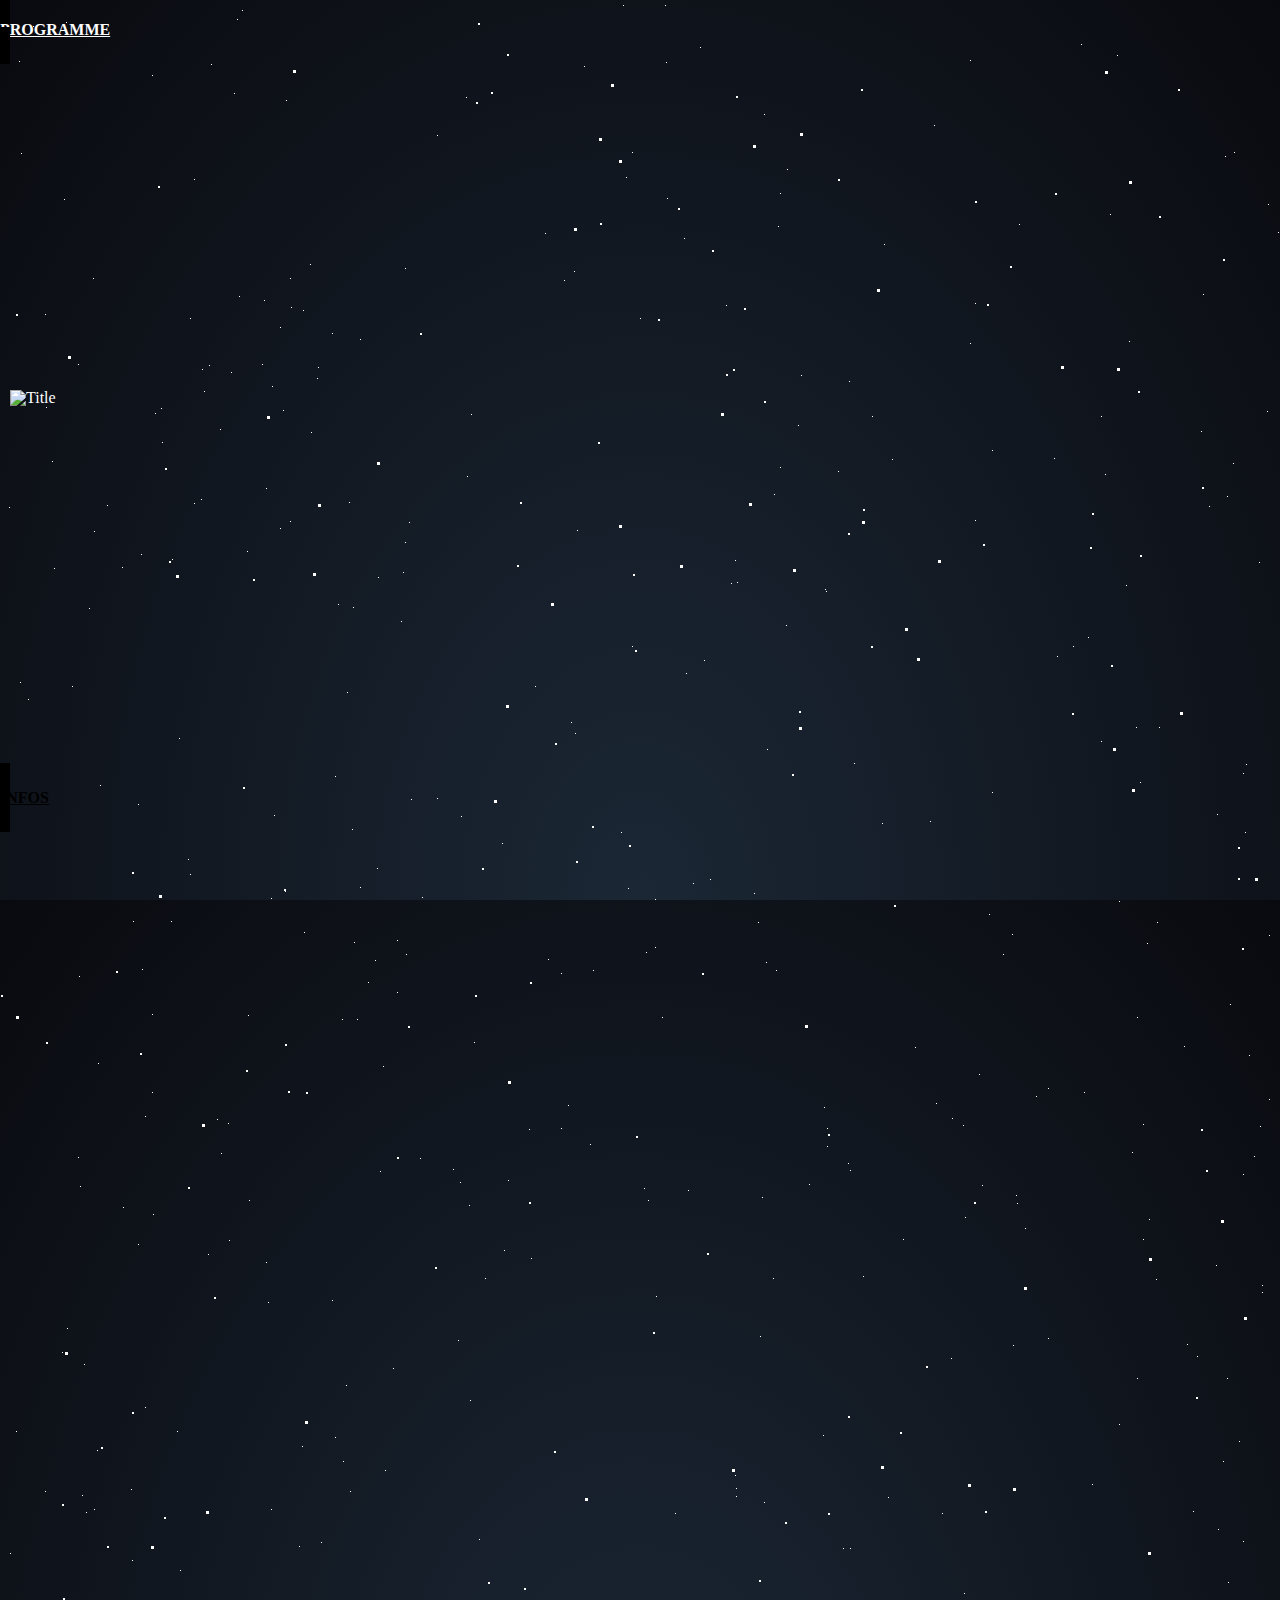
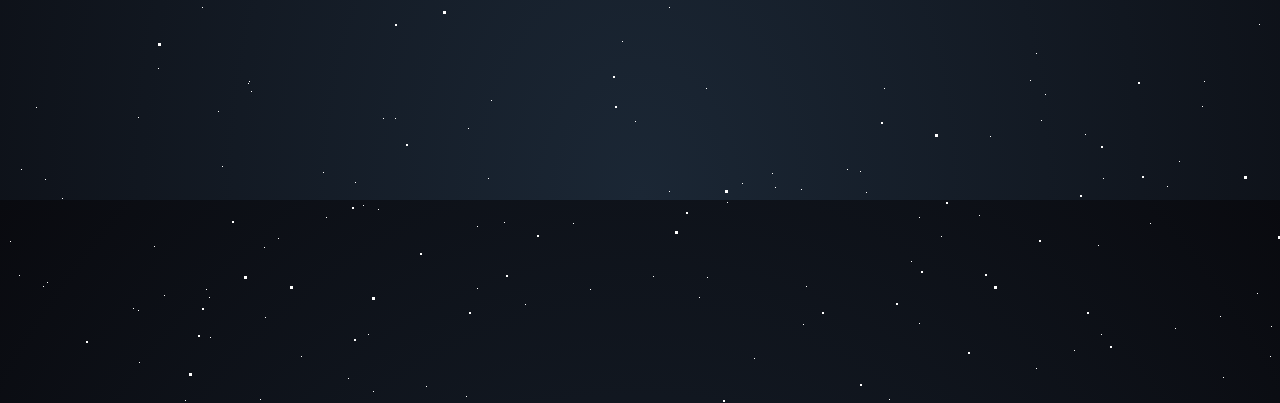
==== commit b6d99b90: "fourth commit" ====
--- a/index.html
+++ b/index.html
@@ -17,10 +17,18 @@
   <link rel="stylesheet" href="css/responsive.css">
 
   <script async src="https://www.googletagmanager.com/gtag/js?id=UA-41640153-4"></script>
-  <script>window.dataLayer=window.dataLayer||[];function gtag(){dataLayer.push(arguments);}gtag("js", new Date());gtag("config", "UA-41640153-4");</script>
+  <script>
+    window.dataLayer = window.dataLayer || [];
+
+    function gtag() {
+      dataLayer.push(arguments);
+    }
+    gtag("js", new Date());
+    gtag("config", "UA-41640153-4");
+  </script>
 </head>
 
-<body>
+<body class="overflow-hidden">
 
   <div id='stars'></div>
   <div id='stars2'></div>
@@ -32,7 +40,7 @@
   <a class="nes-btn btn-block white firstEnd" href="html/programme.html">
     <h2>PROGRAMME</h2>
   </a>
-<section></section>
+  <section></section>
   <a class="nes-btn btn-block white firstEnd" href="html/infos.html">
     <h2>INFOS</h2>
   </a>
--- a/css/style.css
+++ b/css/style.css
@@ -116,11 +116,6 @@
   left: 0;
   right: 0;
   color: #FFF;
-  text-align: center;
-  font-family: "impact", sans-serif;
-  font-weight: 300;
-  font-size: 50px;
-  letter-spacing: 10px;
   margin-top: -60px;
   padding-left: 10px;
   animation: title-art 10s infinite alternate;
@@ -217,6 +212,10 @@
   transform: rotate(90deg);
 }
 
+.w-85 {
+  width: 85%;
+}
+
 .tab-content {
   justify-content: center;
   align-items: center;
@@ -281,7 +280,7 @@
 }
 
 .btn.submit {
-  font-size: 12px;
+  font-size: 10px;
   height: 30px;
   line-height: 30px;
   padding: 0 10px;
@@ -293,7 +292,7 @@
 
 .btn-small {
   height: 30px;
-  font-size: 12px;
+  font-size: 10px;
   line-height: 10px;
 }
 
--- a/css/responsive.css
+++ b/css/responsive.css
@@ -1,26 +1,15 @@
-// Small devices (landscape phones, 576px and up)
-@media (min-width: 576px) {
+  /* Smartphones (portrait and landscape) ----------- */
+  @media only screen and (min-device-width : 320px) and (max-device-width : 480px) {
 
+    .padd {
+      padding-left: 25px;
+    }
 
+    .mar-l {
+      margin-left: 45px;
+    }
 
-
-
-
+    .w-85 {
+      width: 55% !important;
+    }
  }
-
-
-
-
-
-
-
-
-
-// Medium devices (tablets, 768px and up)
-@media (min-width: 768px) {
-
-
-
-
-
- }
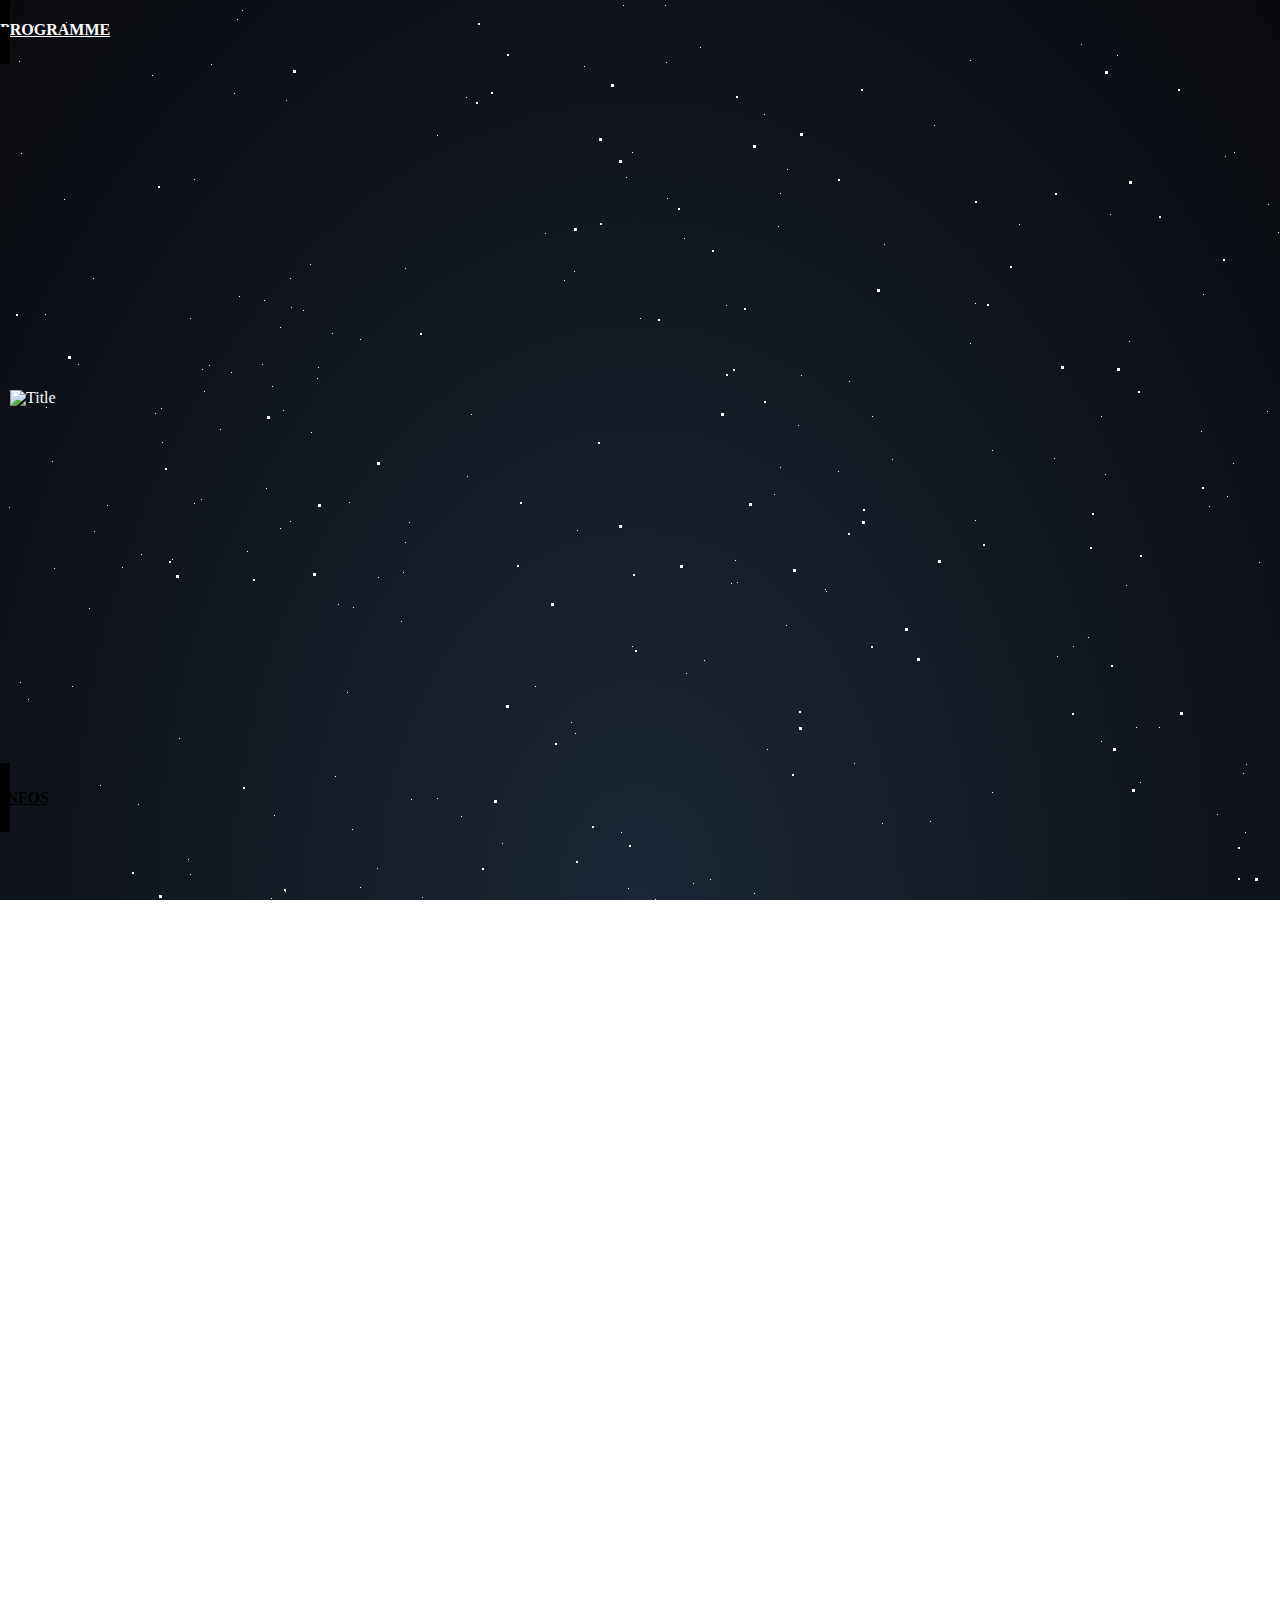
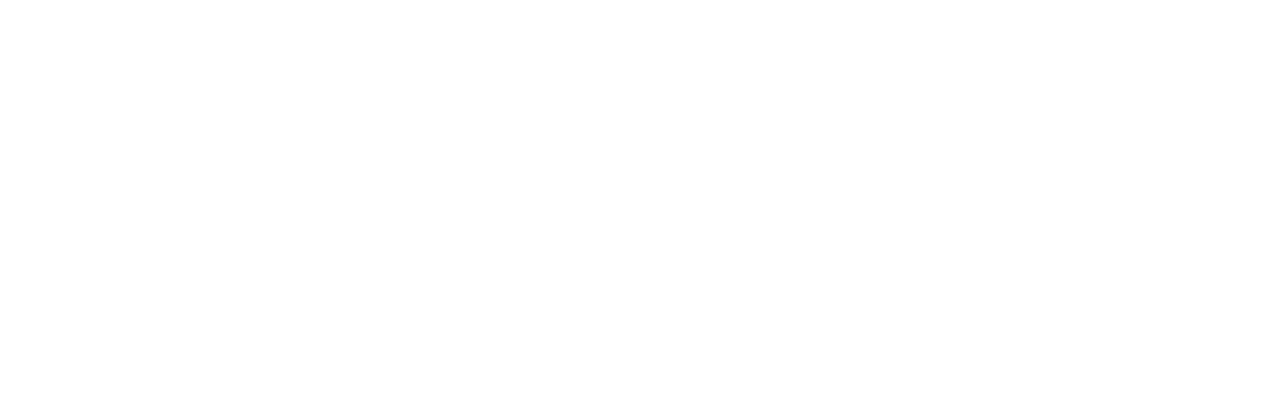
==== commit f00c2b81: "overflow" ====
--- a/index.html
+++ b/index.html
@@ -4,7 +4,7 @@
 <head>
   <meta charset="utf-8">
   <meta name="viewport" content="width=device-width, initial-scale=1, shrink-to-fit=no">
-  <meta name="viewport" content="width=device-width, initial-scale=1, maximum-scale=1, user-scalable=0">
+
 
   <title>Néant</title>
 
@@ -36,15 +36,15 @@
   <div id='title'>
     <img src="https://fontmeme.com/permalink/190110/dfdbac32305fdea446154f68d5a83370.png" alt="Title" class="img-rounded img-fluid center-block">
   </div>
-
+<div id="main" class="overflow-hidden">
   <a class="nes-btn btn-block white firstEnd" href="html/programme.html">
-    <h2>PROGRAMME</h2>
+    <h2 class="mt-1">PROGRAMME</h2>
   </a>
   <section></section>
   <a class="nes-btn btn-block white firstEnd" href="html/infos.html">
-    <h2>INFOS</h2>
+    <h2 class="mb-2">INFOS</h2>
   </a>
-
+</div>
 
   <script src="https://code.jquery.com/jquery-3.3.1.slim.min.js" integrity="sha384-q8i/X+965DzO0rT7abK41JStQIAqVgRVzpbzo5smXKp4YfRvH+8abtTE1Pi6jizo" crossorigin="anonymous"></script>
   <script src="https://cdnjs.cloudflare.com/ajax/libs/popper.js/1.14.6/umd/popper.min.js" integrity="sha384-wHAiFfRlMFy6i5SRaxvfOCifBUQy1xHdJ/yoi7FRNXMRBu5WHdZYu1hA6ZOblgut" crossorigin="anonymous"></script>
--- a/css/style.css
+++ b/css/style.css
@@ -1,9 +1,10 @@
 /*BACKGROUND*/
 html {
-  height: 100%;
   background: radial-gradient(ellipse at bottom, #1b2735 0%, #090a0f 100%);
-  overflow: hidden;
   z-index: -1;
+  position: relative;
+    height: 100vh;
+    overflow-x: hidden;
 }
 
 #stars {
@@ -96,19 +97,6 @@
     opacity: 1;
   }
 }
-
-/* h1 {
-  position: absolute;
-  top: 0;
-  left: 0;
-  bottom: 0;
-  right: 0;
-
-  background: url('../img/NEANT.png');
-  background-repeat: no-repeat;
-  background-size: 100% auto;
-} */
-
 
 #title {
   position: absolute;
@@ -123,11 +111,6 @@
   background-position: 50% 50%;
 }
 
-#title span {
-  font-family: Style-ConcaveB;
-  color: #DB202C;
-}
-
 @keyframes title-art {
   0% {
     transform: scale3d(0.1, 0.1, 0.1);
@@ -154,8 +137,8 @@
   }
 }
 
-h3 {
-  font-size: 70%;
+h3, p, input {
+  font-size: 75% !important;
 }
 
 h3 a {
@@ -191,7 +174,6 @@
 .nav {
   width: 70px;
   justify-content: space-around !important;
-  z-index: 1;
   max-width: 25%;
 }
 
@@ -231,7 +213,6 @@
 
 .firstEnd {
   height: 10vh;
-  z-index: 1000;
 }
 
 html,body,div,span,applet,object,iframe,h2,h4,h5,h6,p,blockquote,pre,a,abbr,acronym,address,big,cite,code,del,dfn,em,img,ins,kbd,q,s,samp,small,strike,strong,sub,sup,tt,var,b,u,i,center,dl,dt,dd,ol,ul,li,fieldset,form,label,legend,table,caption,tbody,tfoot,thead,tr,th,td,article,aside,canvas,details,embed,figure,figcaption,footer,header,hgroup,menu,nav,output,ruby,section,summary,time,mark,audio,video {
@@ -242,62 +223,12 @@
   vertical-align: baseline;
 }
 
-article,aside,details,figcaption,figure,footer,header,hgroup,menu,nav,section {
-  display: block;
-}
-
 body {
   line-height: 1;
-  height: 100vh;
   background-color: transparent;
-}
-
-ol,ul {
-  list-style: none;
-}
-
-blockquote,q {
-  quotes: none;
-}
-
-blockquote:before,blockquote:after,q:before,q:after {
-  content: '';
-  content: none;
-}
-
-.container {
-  height: 100%;
-  width: 100%;
-  text-align: center;
-  background-color: silver;
-}
-
-
-.btn:active,.btn.active {
-  top: 1px;
-  -webkit-box-shadow: 0 1px 0 0 #d24536;
-  box-shadow: 0 1px 0 0 #d24536;
-}
-
-.btn.submit {
-  font-size: 10px;
-  height: 30px;
-  line-height: 30px;
-  padding: 0 10px;
-  margin: 0;
-  border-radius: 2px;
-  -moz-border-radius: 2px;
-  -webkit-border-radius: 2px;
-}
-
-.btn-small {
-  height: 30px;
-  font-size: 10px;
-  line-height: 10px;
-}
-
-a.btn-small span.btn {
-  height: 30px;
+  position: relative;
+    height: 100vh;
+    overflow-x: hidden;
 }
 
 .valign {
@@ -312,73 +243,3 @@
   display: inline-block;
   line-height: 18px;
 }
-
-.navbar {
-  background-color: #444;
-  position: fixed;
-  left: 0;
-  width: 50px;
-  height: 100%;
-  -webkit-box-shadow: 1px 0 1px 0 rgba(0,0,0,.15);
-  box-shadow: 1px 0 1px 0 rgba(0,0,0,.15);
-}
-
-.navbar a {
-  display: block;
-  margin: 0;
-  width: 100%;
-  height: 50px;
-  background-color: #ccc;
-  font-size: 11px;
-  line-height: 50px;
-}
-
-.navbar a.link {
-  position: relative;
-  display: block;
-  margin: 0;
-  width: 100%;
-  height: 200px;
-  background-color: #444;
-}
-
-.navbar a.link span.active,.navbar a.link span.hover {
-  display: table;
-  position: absolute;
-  width: 100%;
-  height: 100%;
-  transform-origin: 0% 50% 0px;
-  -webkit-transform-origin: 0% 50% 0px;
-  transition: .2s;
-  -webkit-transition: .2s;
-  border-bottom: 1px solid #555;
-}
-
-.navbar a.link span.active {
-  transform: matrix3d(1,0,0,0,0,1,0,0,0,0,1,0,0,0,0,1);
-  -webkit-transform: matrix3d(1,0,0,0,0,1,0,0,0,0,1,0,0,0,0,1);
-  left: 0;
-  background-color: #444;
-}
-
-.navbar a.link:hover span.active {
-  background-color: #000;
-  transform: matrix3d(0,0,1,0,0,1,0,0,-1,0,0,0,-50,0,0,1);
-  -webkit-transform: matrix3d(0,0,1,0,0,1,0,0,-1,0,0,0,-50,0,0,1);
-}
-
-.navbar a.link span.active .vertical {
-  color: #e74c3c;
-}
-
-.navbar a.link span.hover {
-  transform: matrix3d(0,0,-1,0.00166,0,1,0,0,1,0,0,0,0,0,0,1);
-  -webkit-transform: matrix3d(0,0,-1,0.00166,0,1,0,0,1,0,0,0,0,0,0,1);
-  left: 100%;
-  background-color: #000;
-}
-
-.navbar a.link:hover span.hover {
-  transform: matrix3d(1,0,0,0,0,1,0,0,0,0,1,-0.00166,-50,0,0,1);
-  -webkit-transform: matrix3d(1,0,0,0,0,1,0,0,0,0,1,-0.00166,-50,0,0,1);
-}
